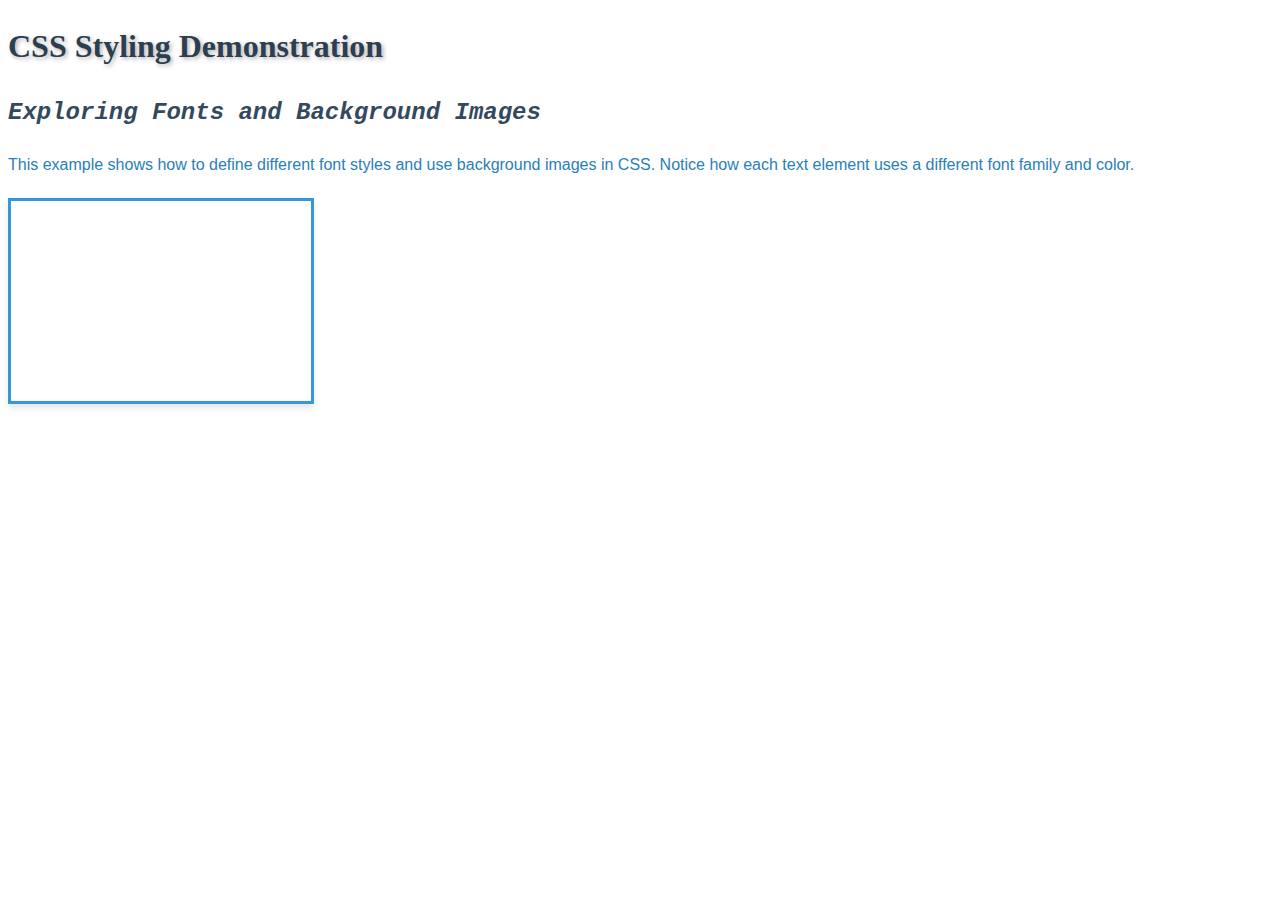
==== Web Dev/Exp 8/index.html @ d567b4f5 "" ====
<!DOCTYPE html>
<html lang="en">
<head>
    <meta charset="UTF-8">
    <title>CSS Styling and Background Image Demo</title>
    <link rel="stylesheet" href="style.css">
</head>
<body>
    <div class="title">
        <h1>CSS Styling Demonstration</h1>
    </div>

    <div class="subtitle">
        <h2>Exploring Fonts and Background Images</h2>
    </div>

    <div class="content">
        <p>This example shows how to define different font styles and use background images in CSS. 
        Notice how each text element uses a different font family and color.</p>
    </div>

    <div class="image-box"></div>
</body>
</html>
---- Web Dev/Exp 8/style.css ----
/* Font and style definitions */
body {
    font-family: Arial, sans-serif;
    background-image: url('/api/placeholder/1600/900');
    background-size: cover;
    background-repeat: no-repeat;
    color: #333;
    line-height: 1.6;
}

/* Custom font styles for different selectors */
.title {
    font-family: 'Georgia', serif;
    color: #2c3e50;
    text-shadow: 2px 2px 4px rgba(0,0,0,0.3);
}

.subtitle {
    font-family: 'Courier New', monospace;
    color: #34495e;
    font-style: italic;
}

.content {
    font-family: 'Verdana', sans-serif;
    color: #2980b9;
}

/* Element with background image */
.image-box {
    width: 300px;
    height: 200px;
    background-image: url('/api/placeholder/300/200');
    background-size: cover;
    background-position: center;
    margin: 20px 0;
    border: 3px solid #3498db;
    box-shadow: 0 4px 6px rgba(0,0,0,0.1);
}
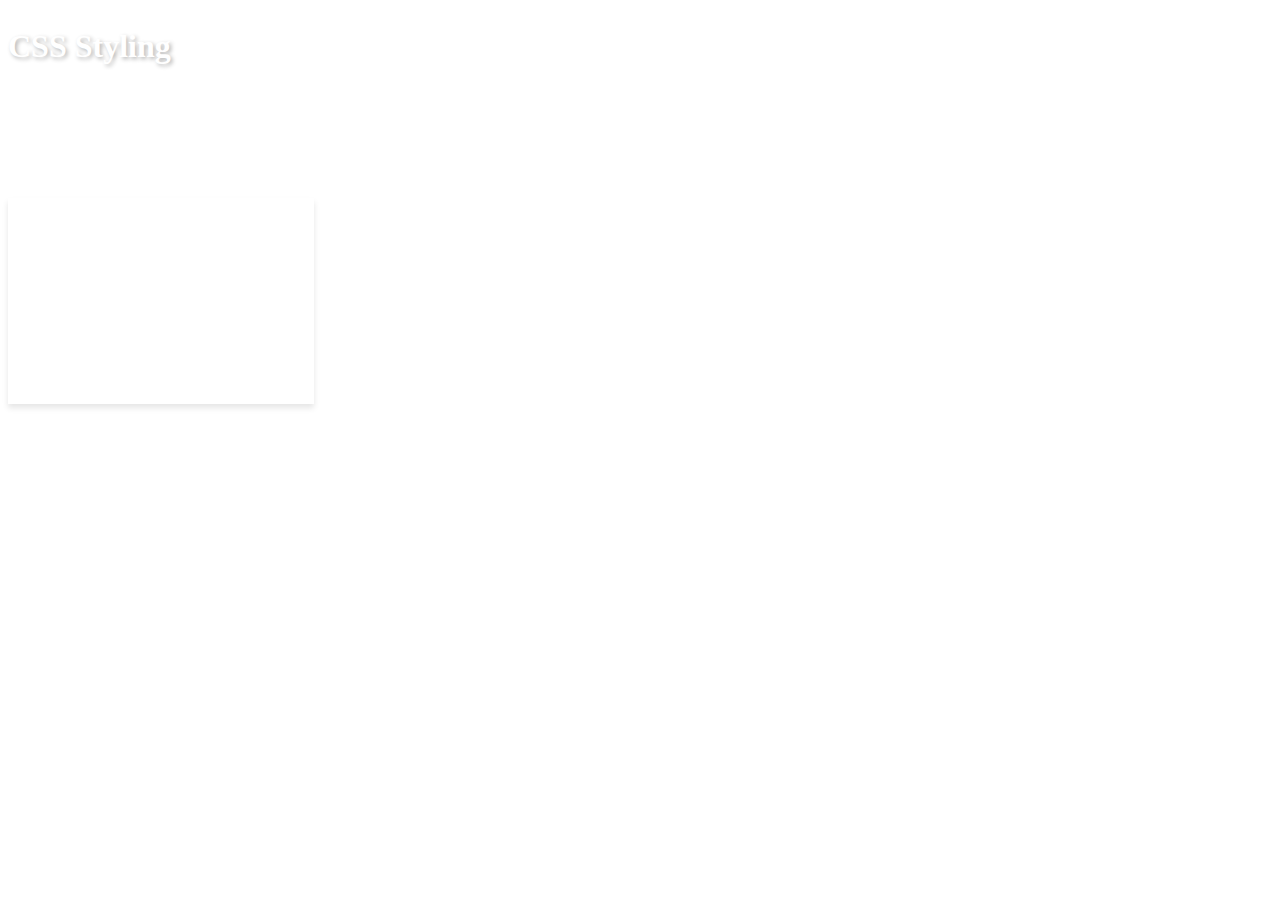
==== commit d04e31dd: "" ====
--- a/Web Dev/Exp 8/index.html
+++ b/Web Dev/Exp 8/index.html
@@ -7,7 +7,7 @@
 </head>
 <body>
     <div class="title">
-        <h1>CSS Styling Demonstration</h1>
+        <h1>CSS Styling</h1>
     </div>
 
     <div class="subtitle">
--- a/Web Dev/Exp 8/style.css
+++ b/Web Dev/Exp 8/style.css
@@ -1,39 +1,39 @@
 /* Font and style definitions */
 body {
     font-family: Arial, sans-serif;
-    background-image: url('/api/placeholder/1600/900');
+    background-image: url('image.jpg');
     background-size: cover;
     background-repeat: no-repeat;
-    color: #333;
+    color: #fff;
     line-height: 1.6;
 }
 
 /* Custom font styles for different selectors */
 .title {
     font-family: 'Georgia', serif;
-    color: #2c3e50;
+    color: #fff;
     text-shadow: 2px 2px 4px rgba(0,0,0,0.3);
 }
 
 .subtitle {
     font-family: 'Courier New', monospace;
-    color: #34495e;
+    color: #ffffff;
     font-style: italic;
 }
 
 .content {
     font-family: 'Verdana', sans-serif;
-    color: #2980b9;
+    color: #ffffff;
 }
 
 /* Element with background image */
 .image-box {
     width: 300px;
     height: 200px;
-    background-image: url('/api/placeholder/300/200');
+    background-image: url('./CS.jpg');
     background-size: cover;
     background-position: center;
     margin: 20px 0;
-    border: 3px solid #3498db;
+    border: 3px solid #fff;
     box-shadow: 0 4px 6px rgba(0,0,0,0.1);
 }